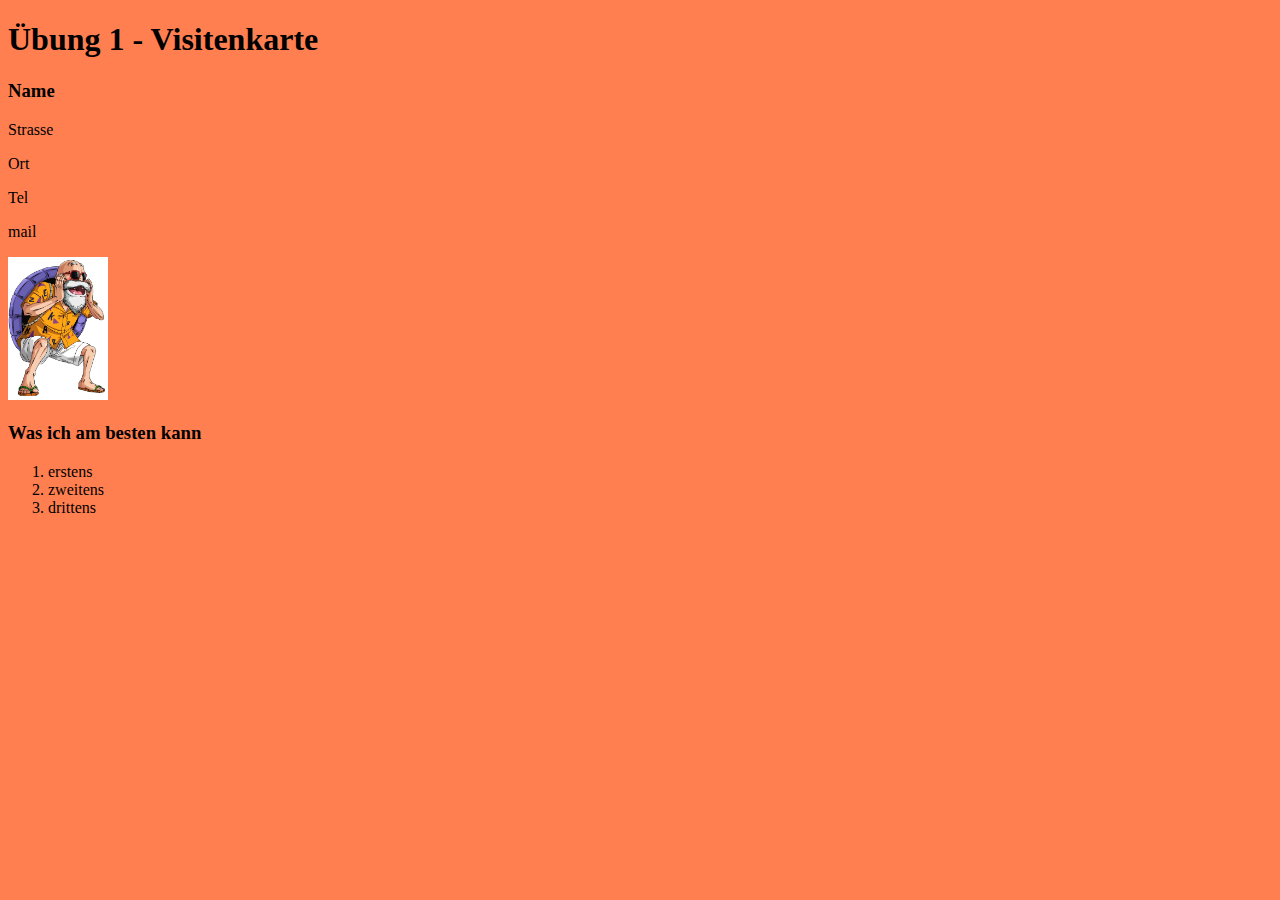
==== 01_html_static/01_starterpackage/index.html @ dc40831d "Übungsänderungen..." ====
<!DOCTYPE html>
<html>

  <head>
    <!-- generic -->
    <meta charset="utf-8">
    <title>DGUI 1 - Visitenkarte</title>
    <meta name="description" content="static intro">
    <meta name="author" content="Vorname Name">

    <!-- Hier Bootstrap integrieren -->

      <link rel="stylesheet" href="style/style.css" type="text/css"/>

  </head>

  <body>
      <h1> Übung 1 - Visitenkarte </h1>
      <!-- Hier Personeninfos schreiben -->

      <script type="text/javascript">
      // Brauchen wir hier eigentlich nicht
      console.log("Hallo Velo!");
      </script>

    <div class="card" style="width: 500px;">
        <h3>Name</h3>
        <p>Strasse</p>
        <p>Ort</p>
        <p>Tel</p>
        <p>mail</p>
        <img src="img/mr.jpg" style="width: 100px; align-content: right;">
        <h3>Was ich am besten kann</h3>
        <ol>
            <li>erstens</li>
            <li>zweitens</li>
            <li>drittens</li>
        </ol>
    </div>

  </body>

</html>
---- 01_html_static/01_starterpackage/style/style.css ----
body {
  background-color: coral;
  color: black;

}
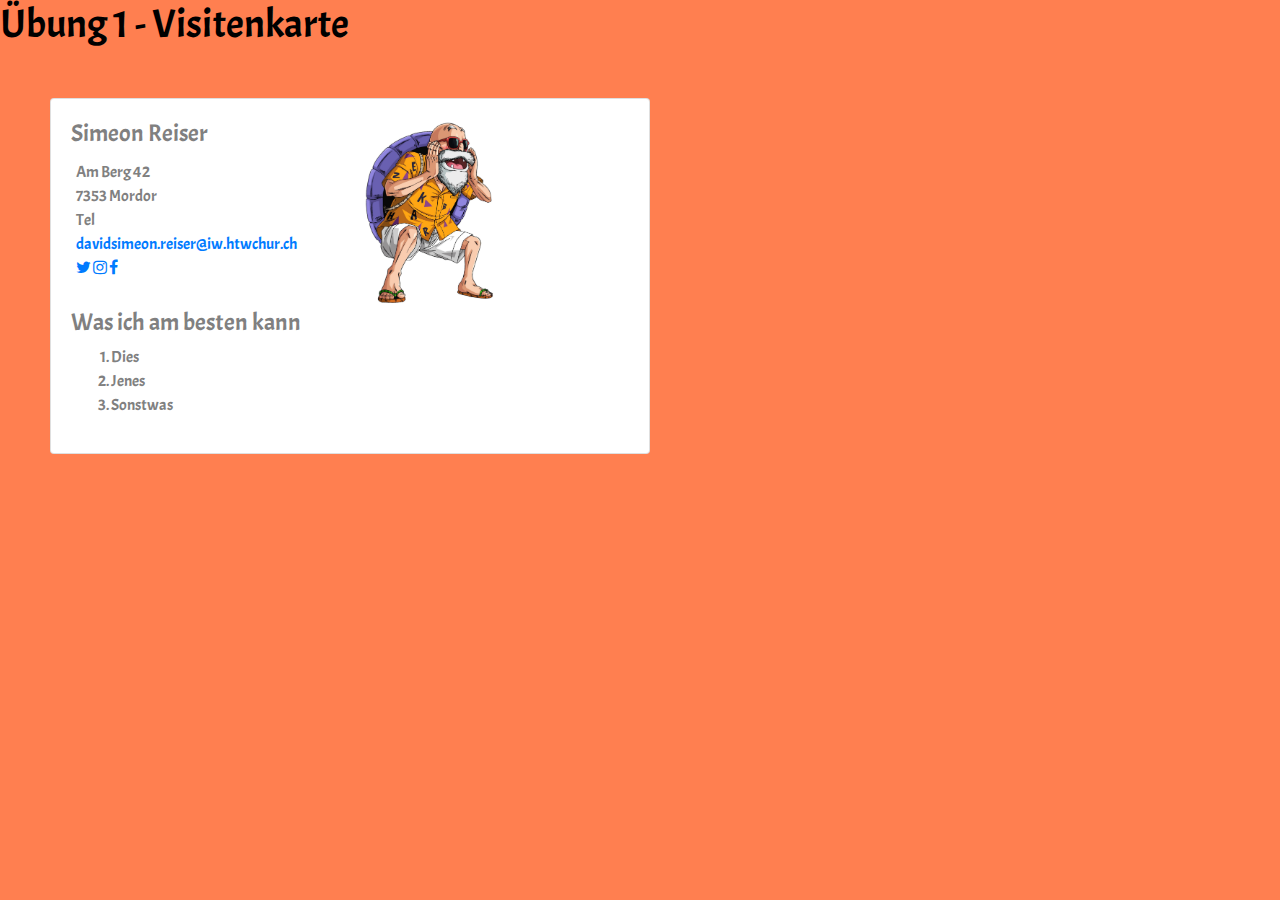
==== commit 4f8e2736: "Aufgaben" ====
--- a/01_html_static/01_starterpackage/index.html
+++ b/01_html_static/01_starterpackage/index.html
@@ -8,36 +8,58 @@
     <meta name="description" content="static intro">
     <meta name="author" content="Vorname Name">
 
-    <!-- Hier Bootstrap integrieren -->
+    <link rel="stylesheet" href="https://stackpath.bootstrapcdn.com/bootstrap/4.3.1/css/bootstrap.min.css" integrity="sha384-ggOyR0iXCbMQv3Xipma34MD+dH/1fQ784/j6cY/iJTQUOhcWr7x9JvoRxT2MZw1T" crossorigin="anonymous">
+    <script src="https://code.jquery.com/jquery-3.3.1.slim.min.js" integrity="sha384-q8i/X+965DzO0rT7abK41JStQIAqVgRVzpbzo5smXKp4YfRvH+8abtTE1Pi6jizo" crossorigin="anonymous"></script>
+    <script src="https://cdnjs.cloudflare.com/ajax/libs/popper.js/1.14.7/umd/popper.min.js" integrity="sha384-UO2eT0CpHqdSJQ6hJty5KVphtPhzWj9WO1clHTMGa3JDZwrnQq4sF86dIHNDz0W1" crossorigin="anonymous"></script>
+    <script src="https://stackpath.bootstrapcdn.com/bootstrap/4.3.1/js/bootstrap.min.js" integrity="sha384-JjSmVgyd0p3pXB1rRibZUAYoIIy6OrQ6VrjIEaFf/nJGzIxFDsf4x0xIM+B07jRM" crossorigin="anonymous"></script>
 
-      <link rel="stylesheet" href="style/style.css" type="text/css"/>
+      <link rel="stylesheet" href="https://cdnjs.cloudflare.com/ajax/libs/font-awesome/4.7.0/css/font-awesome.min.css">
+
+    <link href='https://fonts.googleapis.com/css?family=Acme' rel='stylesheet'>
+
+    <link rel="stylesheet" href="style/style.css" type="text/css"/>
 
   </head>
 
-  <body>
-      <h1> Übung 1 - Visitenkarte </h1>
-      <!-- Hier Personeninfos schreiben -->
+    <body>
+        <h1> Übung 1 - Visitenkarte </h1>
+        <!-- Hier Personeninfos schreiben -->
 
-      <script type="text/javascript">
-      // Brauchen wir hier eigentlich nicht
-      console.log("Hallo Velo!");
-      </script>
+        <script type="text/javascript">
+        // Brauchen wir hier eigentlich nicht
+        console.log("Hallo Velo!");
+        </script>
 
-    <div class="card" style="width: 500px;">
-        <h3>Name</h3>
-        <p>Strasse</p>
-        <p>Ort</p>
-        <p>Tel</p>
-        <p>mail</p>
-        <img src="img/mr.jpg" style="width: 100px; align-content: right;">
-        <h3>Was ich am besten kann</h3>
-        <ol>
-            <li>erstens</li>
-            <li>zweitens</li>
-            <li>drittens</li>
-        </ol>
-    </div>
+        <div class="card">
+            <div class="card-body">
+                <div class="row">
+                    <div class="col">
+                        <h4 class="card-title">Simeon Reiser</h4>
+                        <p>Am Berg 42</br>
+                        7353 Mordor</br>
+                        Tel</br>
+                            <a href="mailto:davidsimeon.reiser@iw.htwchur.ch">davidsimeon.reiser@iw.htwchur.ch</a></br>
+                        <a href="http://www.twitter.com/" target="_blank"><span class="fa fa-twitter"></span></a>
+                        <a href="http://www.instagram.com/" target="_blank"><span class="fa fa-instagram"></span></a>
+                        <a href="http://www.facebook.com/" target="_blank"><span class="fa fa-facebook"></span></a></p>
+                    </div>
+                    <div class="col">
+                        <img class="img-fluid" src="img/mr.jpg">
+                    </div>
+                </div>
+                <div class="row">
+                    <div class="col">
+                        <h4>Was ich am besten kann</h4>
+                        <ol>
+                            <li>Dies</li>
+                            <li>Jenes</li>
+                            <li>Sonstwas</li>
+                        </ol>
+                    </div>
+                </div>
+            </div>
+        </div>
 
-  </body>
+    </body>
 
 </html>
--- a/01_html_static/01_starterpackage/style/style.css
+++ b/01_html_static/01_starterpackage/style/style.css
@@ -1,5 +1,21 @@
 body {
   background-color: coral;
   color: black;
+  font-family: Acme;
 
 }
+
+p {
+  padding-left: 5px;
+}
+
+.card {
+  margin: 50px;
+  background-color: white;
+  color: gray;
+  width: 600px;
+}
+
+.img-fluid {
+  max-width: 50%;
+}